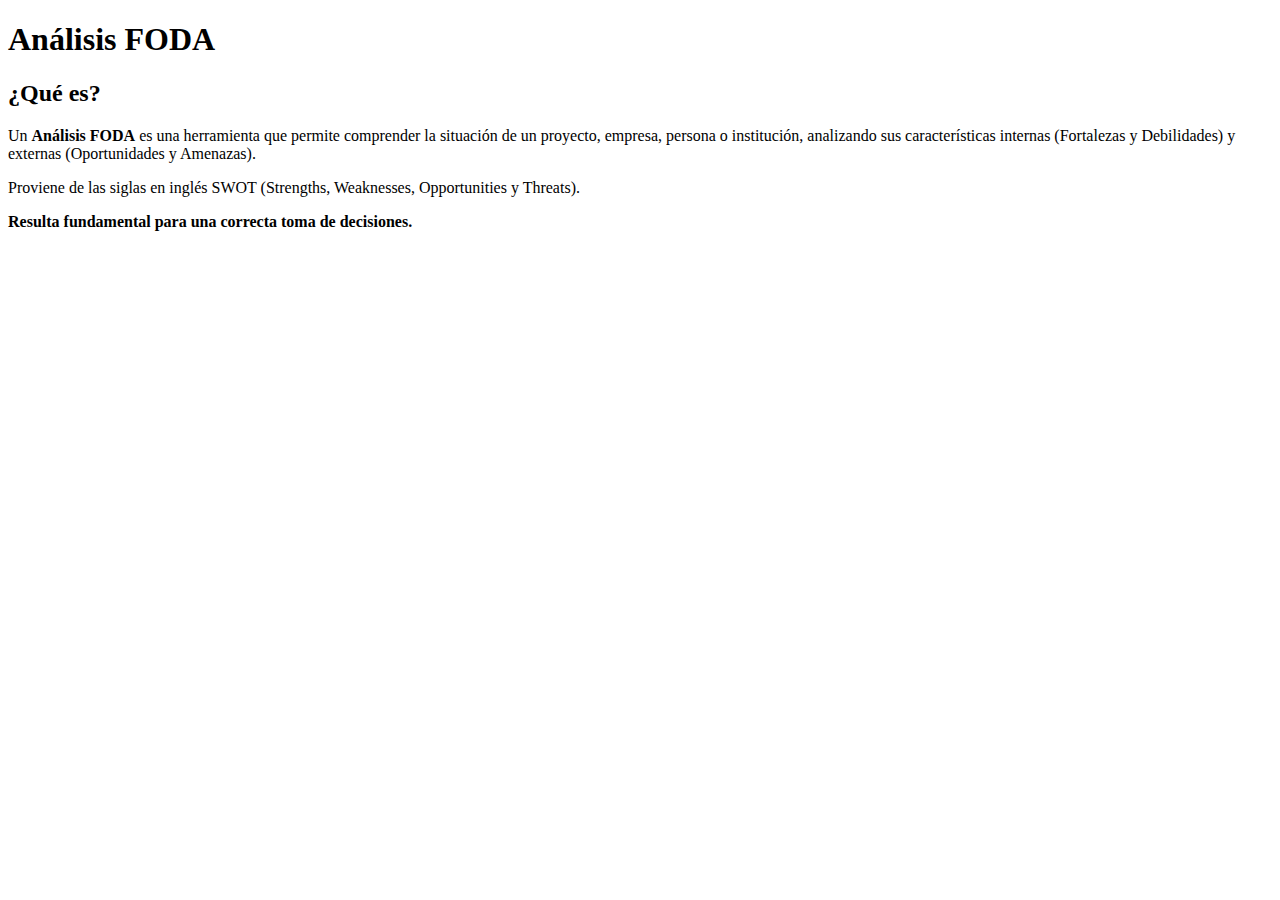
==== primer_desafio/index.html @ 54ef66fc "ADD my first html file" ====
<!DOCTYPE html>
<html lang="es">
<head>
    <meta charset="UTF-8">
    <meta http-equiv="X-UA-Compatible" content="IE=edge">
    <meta name="viewport" content="width=device-width, initial-scale=1.0">
    <title>Semana 1</title>
</head>
<body>
    <h1>Análisis FODA</h1>
    <h2>¿Qué es?</h2>
    <p>Un <strong>Análisis FODA</strong> es una herramienta que permite comprender la situación de un proyecto, empresa, persona o institución, analizando sus características internas (Fortalezas y Debilidades) y externas (Oportunidades y Amenazas).
    </p>
    <p>   Proviene de las siglas en inglés SWOT (Strengths, Weaknesses, Opportunities y Threats).</p>
    <p><strong>Resulta fundamental para una correcta toma de decisiones.</strong></p>
</body>
</html>
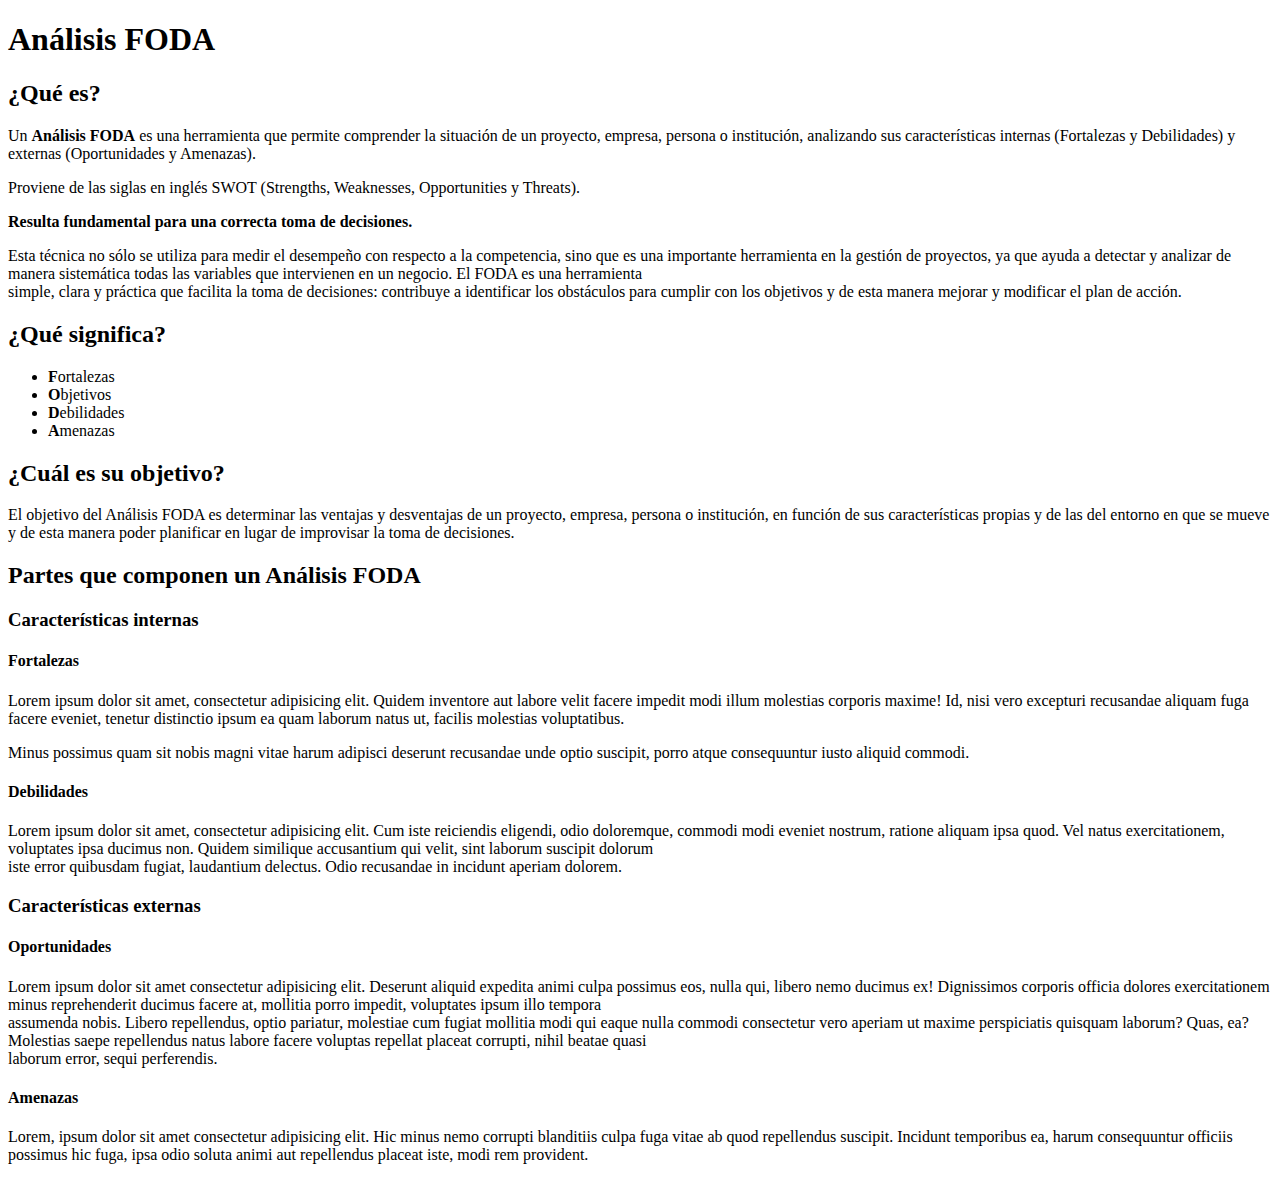
==== commit 40a5a82e: "modified primer desafio" ====
--- a/primer_desafio/index.html
+++ b/primer_desafio/index.html
@@ -1,17 +1,69 @@
 <!DOCTYPE html>
 <html lang="es">
+
 <head>
     <meta charset="UTF-8">
     <meta http-equiv="X-UA-Compatible" content="IE=edge">
     <meta name="viewport" content="width=device-width, initial-scale=1.0">
     <title>Semana 1</title>
 </head>
+
 <body>
     <h1>Análisis FODA</h1>
     <h2>¿Qué es?</h2>
-    <p>Un <strong>Análisis FODA</strong> es una herramienta que permite comprender la situación de un proyecto, empresa, persona o institución, analizando sus características internas (Fortalezas y Debilidades) y externas (Oportunidades y Amenazas).
+    <p>Un <strong>Análisis FODA</strong> es una herramienta que permite comprender la situación de un proyecto, empresa,
+        persona o institución, analizando sus características internas (Fortalezas y Debilidades) y externas
+        (Oportunidades y Amenazas).
     </p>
-    <p>   Proviene de las siglas en inglés SWOT (Strengths, Weaknesses, Opportunities y Threats).</p>
-    <p><strong>Resulta fundamental para una correcta toma de decisiones.</strong></p>
+    <p> Proviene de las siglas en inglés SWOT (Strengths, Weaknesses, Opportunities y Threats).</p>
+    <p><b>Resulta fundamental para una correcta toma de decisiones.</b></p>
+    <p>Esta técnica no sólo se utiliza para medir el desempeño con respecto a la competencia, sino que es una importante
+        herramienta en la gestión de proyectos, ya que ayuda a detectar y analizar de manera sistemática
+        todas las variables que intervienen en un negocio. El FODA es una herramienta <br> simple, clara y práctica que
+        facilita la toma de decisiones: contribuye a identificar los obstáculos para cumplir con los objetivos y de esta
+        manera mejorar y modificar el plan de acción.
+    </p>
+    <h2>¿Qué significa?</h2>
+    <p>
+    <ul>
+        <li><b>F</b>ortalezas</li>
+        <li><b>O</b>bjetivos</li>
+        <li><b>D</b>ebilidades</li>
+        <li><b>A</b>menazas</li>
+    </ul>
+    </p>
+    <h2>¿Cuál es su objetivo?</h2>
+    <p>El objetivo del Análisis FODA es determinar las ventajas y desventajas de un proyecto, empresa, persona o
+        institución, en función de sus características propias y de las del entorno en que se mueve y de esta manera
+        poder planificar en lugar de improvisar la toma de decisiones.</p>
+    <h2>Partes que componen un Análisis FODA</h2>
+    <h3>Características internas</h3>
+    <h4>Fortalezas</h4>
+    <p>Lorem ipsum dolor sit amet, consectetur adipisicing elit. Quidem inventore aut labore velit facere impedit modi
+        illum molestias corporis maxime! Id, nisi vero excepturi recusandae aliquam fuga facere eveniet, tenetur
+        distinctio ipsum ea quam laborum natus ut, facilis molestias voluptatibus.</p>
+    <p>Minus possimus quam sit nobis magni vitae harum adipisci deserunt recusandae unde optio suscipit, porro atque
+        consequuntur iusto aliquid commodi.</p>
+    <h4>Debilidades</h4>
+    <p>Lorem ipsum dolor sit amet, consectetur adipisicing elit. Cum iste reiciendis eligendi, odio doloremque, commodi
+        modi eveniet nostrum, ratione aliquam ipsa quod. Vel natus exercitationem, voluptates ipsa ducimus non. Quidem
+        similique accusantium qui velit, sint laborum suscipit dolorum <br> iste error quibusdam fugiat, laudantium
+        delectus.
+        Odio recusandae in incidunt aperiam dolorem.</p>
+    <h3>Características externas</h3>
+    <h4>Oportunidades</h4>
+    <p>Lorem ipsum dolor sit amet consectetur adipisicing elit. Deserunt aliquid expedita animi culpa possimus eos,
+        nulla qui, libero nemo ducimus ex! Dignissimos corporis officia dolores exercitationem minus reprehenderit
+        ducimus facere at, mollitia porro impedit, voluptates ipsum illo tempora <br> assumenda nobis. Libero
+        repellendus,
+        optio pariatur, molestiae cum fugiat mollitia modi qui eaque nulla commodi consectetur vero aperiam ut maxime
+        perspiciatis quisquam laborum? Quas, ea? Molestias saepe repellendus natus labore facere voluptas repellat
+        placeat corrupti, nihil beatae quasi <br> laborum error, sequi perferendis.
+    </p>
+    <h4>Amenazas</h4>
+    <p>Lorem, ipsum dolor sit amet consectetur adipisicing elit. Hic minus nemo corrupti blanditiis culpa fuga vitae ab
+        quod repellendus suscipit. Incidunt temporibus ea, harum consequuntur officiis possimus hic fuga, ipsa odio
+        soluta animi aut repellendus placeat iste, modi rem provident.</p>
 </body>
+
 </html>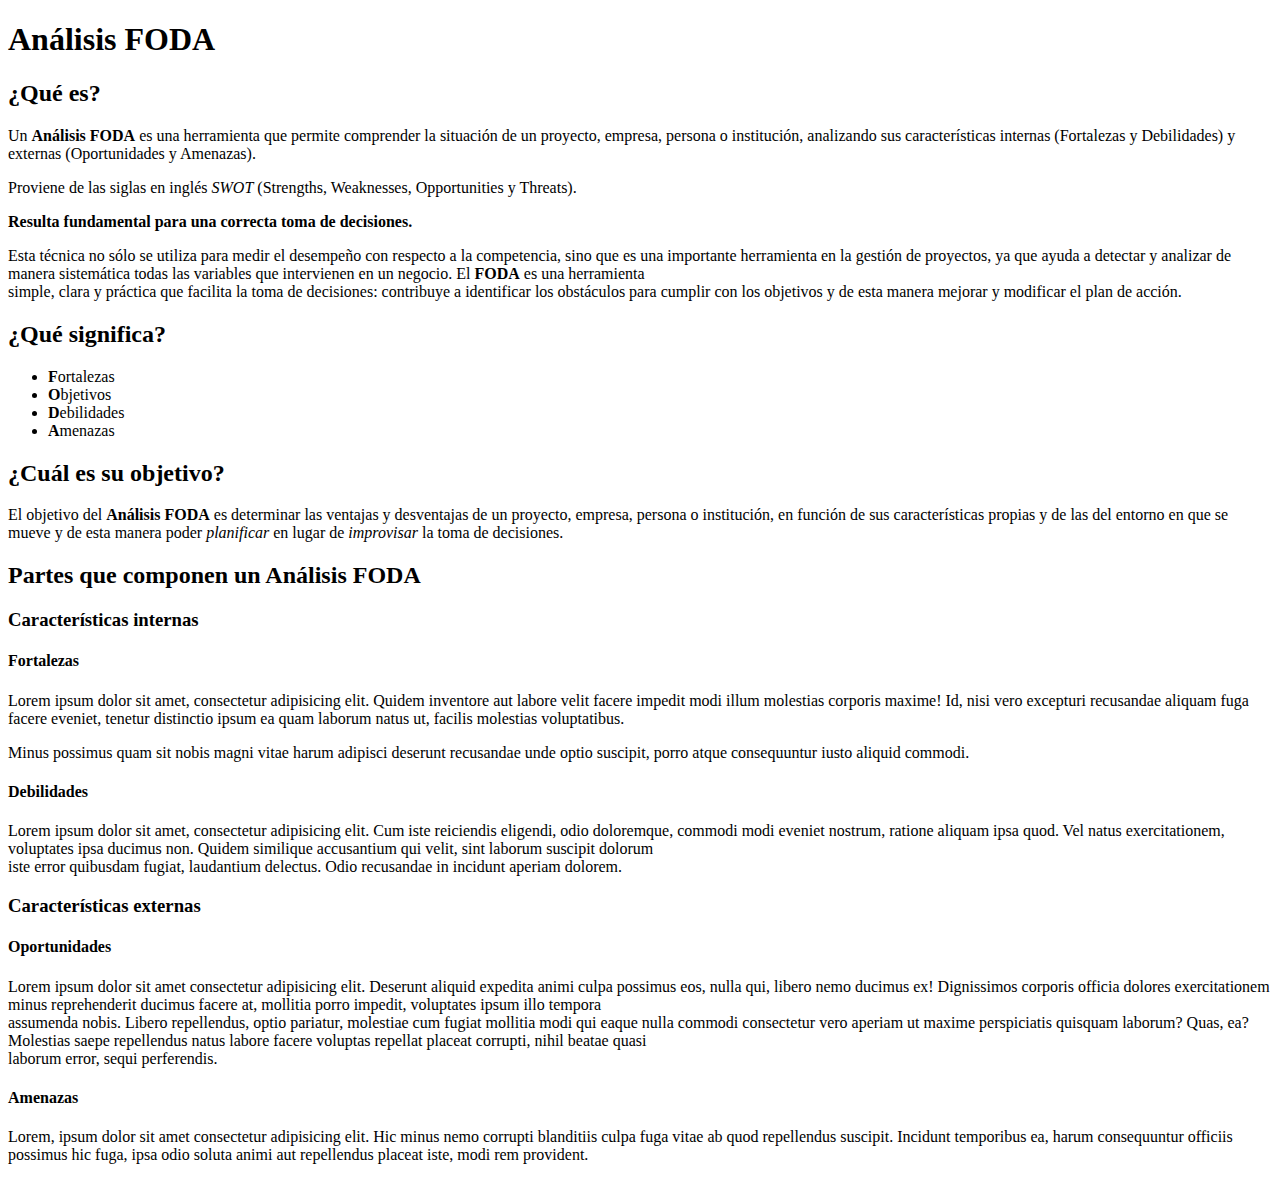
==== commit a2ed038e: "modified primer desafio" ====
--- a/primer_desafio/index.html
+++ b/primer_desafio/index.html
@@ -15,11 +15,11 @@
         persona o institución, analizando sus características internas (Fortalezas y Debilidades) y externas
         (Oportunidades y Amenazas).
     </p>
-    <p> Proviene de las siglas en inglés SWOT (Strengths, Weaknesses, Opportunities y Threats).</p>
+    <p> Proviene de las siglas en inglés <em>SWOT</em> (Strengths, Weaknesses, Opportunities y Threats).</p>
     <p><b>Resulta fundamental para una correcta toma de decisiones.</b></p>
     <p>Esta técnica no sólo se utiliza para medir el desempeño con respecto a la competencia, sino que es una importante
         herramienta en la gestión de proyectos, ya que ayuda a detectar y analizar de manera sistemática
-        todas las variables que intervienen en un negocio. El FODA es una herramienta <br> simple, clara y práctica que
+        todas las variables que intervienen en un negocio. El <strong>FODA</strong> es una herramienta <br> simple, clara y práctica que
         facilita la toma de decisiones: contribuye a identificar los obstáculos para cumplir con los objetivos y de esta
         manera mejorar y modificar el plan de acción.
     </p>
@@ -33,9 +33,9 @@
     </ul>
     </p>
     <h2>¿Cuál es su objetivo?</h2>
-    <p>El objetivo del Análisis FODA es determinar las ventajas y desventajas de un proyecto, empresa, persona o
+    <p>El objetivo del <strong>Análisis FODA</strong> es determinar las ventajas y desventajas de un proyecto, empresa, persona o
         institución, en función de sus características propias y de las del entorno en que se mueve y de esta manera
-        poder planificar en lugar de improvisar la toma de decisiones.</p>
+        poder <i>planificar</i> en lugar de <i>improvisar</i> la toma de decisiones.</p>
     <h2>Partes que componen un Análisis FODA</h2>
     <h3>Características internas</h3>
     <h4>Fortalezas</h4>
